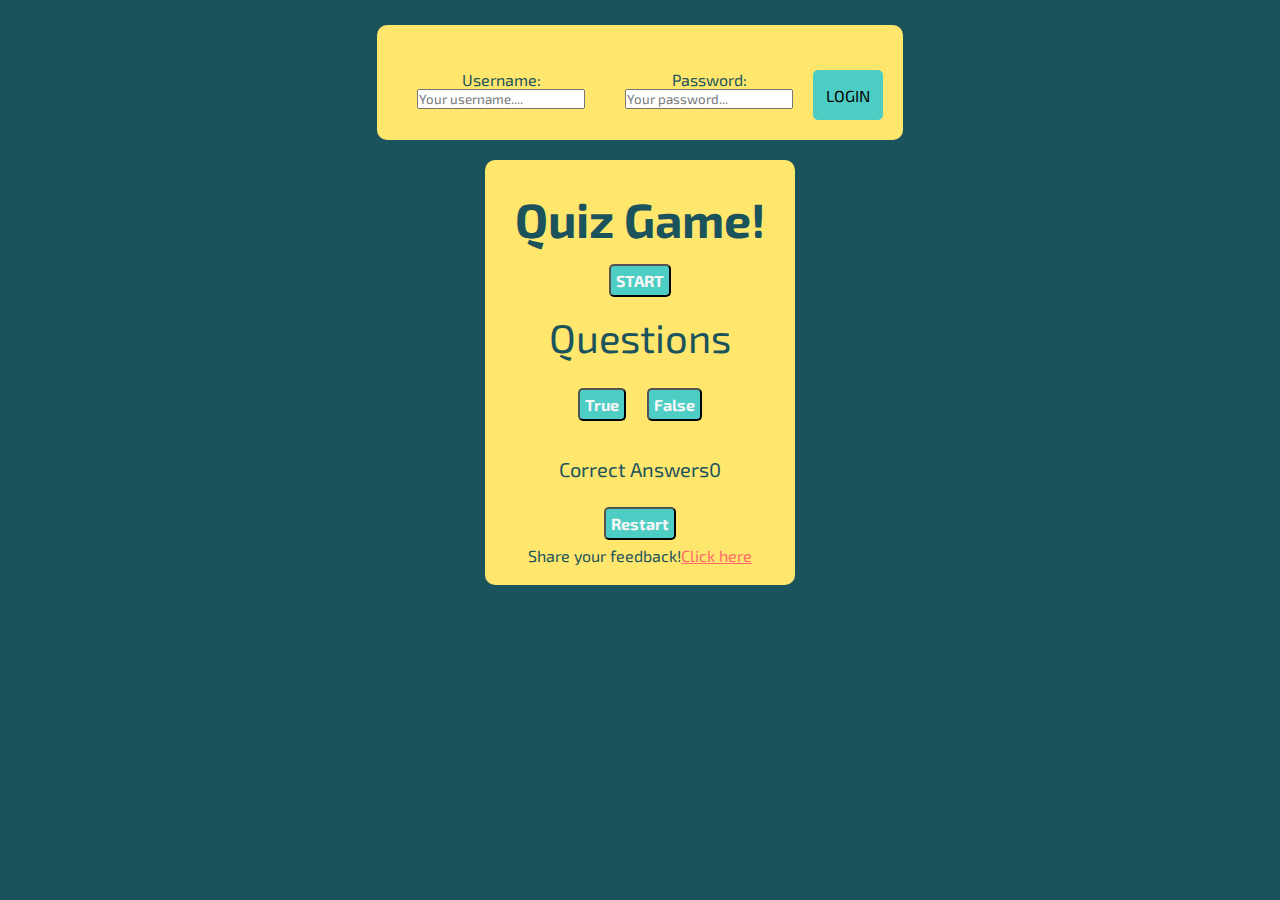
==== index.html @ 724469cb "Make changes on log in container in html and css" ====
<!DOCTYPE html>
<html lang="en-US">

<head>
    <meta charset="UTF-8">
    <meta name="viewport" content="width=device-width, initial-scale=1.0">

    <link rel="preconnect" href="https://fonts.googleapis.com">
    <link rel="preconnect" href="https://fonts.gstatic.com" crossorigin>
    <link href="https://fonts.googleapis.com/css2?family=Exo+2:ital,wght@0,100..900;1,100..900&display=swap"
        rel="stylesheet">
    <!--title-->
    <title>Quiz Game</title>
    <link rel="stylesheet" href="assets/css/style.css">
    <!--favicon-->
    <link rel="icon" type="image/favicon" href="assets/images/icons8-quizizz-16.png">

</head>

<body>
    <div class="container">
        <form id="log-in" method="POST" action="/login/">
            <div class="form-elem">
                <label for="username">Username:</label>
                <input type="text" id="username" name="username" placeholder="Your username....">
            </div>

            <div class="form-elem">
                <label for="password">Password:</label>
                <input type="password" id="password" name="password" placeholder="Your password...">
            </div>

            <input type="submit" class="sendBtn" value="LOGIN">
            
        </form>
    </div>

    <div class="container">
        <h1 class="title">Quiz Game!</h1>

        <button class="start-game">START</button>

        <div class="content" id="question-area">
            <div id="question-text">Questions</div>

            <p id="current-question"></p>

            <div class="options">
                <button class="btn btn-option" id="true">True</button>
                <button class="btn btn-option" id="false">False</button>
            </div>
        </div>

        <div class="score-area">
            <p class="scores">Correct Answers<span id="score">0</span></p>
        </div>

        <div class="controls">
            <button class="btn btn-restart" id="restart">Restart</button>

        </div>

        <div class="feedback">
            <p>Share your feedback!<a href="form.html">Click here</a></p>
        </div>
    </div>

    <script src="assets/js/script.js"></script>
</body>

</html>
---- assets/css/style.css ----
* {
        margin: 0;
        padding: 0;
        font-family: 'Exo 2', sans-serif;
    }

    h1 {
        font-size: 3rem;
        padding: 10px;
    }

    #username input[type='text'],
    #password input[type='password'] {
        width: 100%;
        padding: 10px;
        margin-bottom: 10px;
        border-radius: 5px;
        color: #1A535C;
    }

    body {
        background-color: #1A535C;
        padding: 25px;
        color: #ffffff;
        display: flex;
        flex-direction: column;
        align-items: center;
        justify-content: center;
        height: auto;
        width: auto;
        text-align: center;
    }

    /*container for content, score and controls*/
    .container {
        background-color: #FFE66D;
        color: #1A535C;
        width: fit-content;
        margin-bottom: 20px;
        padding: 20px;
        border-radius: 10px;
        display: flex;
        flex-direction: column;
        align-items: center;
    }

    /*question container*/
    .content {
        display: flex;
        flex-direction: column;
        align-items: center;
        text-align: center;
        font-size: 40px;
        padding: 10px;
        margin: auto;
    }

    .score-area,
    .controls {
        width: 100%;
        margin-top: 20px;
        text-align: center;
        display: flex;
        justify-content: space-around;
        align-items: center;
        font-size: 20px;
    }

    /*button style*/
    .btn, 
    .start-game {
        font-size: 16px;
        font-weight: bold;
        border-radius: 5px;
        padding: 5px;
        margin: 6px;
        color: #f7f7f7;
        background-color: #4ecdc4;
    }

    .start-game:hover {
        cursor: pointer;
        background-color: #FF6B6B;
    }

    .btn-restart:hover {
        cursor: pointer;
        background-color: #1A535C;
    }

    .btn-option:hover {
        cursor: pointer;
        background-color: #FF6B6B;
    }

    #question-text {
        padding-bottom: 10px;
    }


    @media screen and (max-width: 480px) {
        .container {
            width: 90%;
            height: auto;
            max-width: 90%;
            padding: 20%;
        }

        .content {
            font-size: 1.5rem;
        }

        .score-area,
        .controls {
            flex-direction: column;
            margin-top: 10px;
        }

    }

    @media screen and (max-width: 768px) {
        .container {
            width: 90%;
            height: auto;
            max-width: 90%;
            padding: 20%;
        }

    }

    /*styles for form*/
    form {
        display: flex;
        justify-content: center;
        width: 100%;
        margin-top: 25px;
    }

    .form-elem {
        display: flex;
        flex-direction: column;
        align-items: center;
        width: 100%;
    }

    textarea {
        height: 200px;
        border-radius: 5px;
        padding: 10px;
        border: 2px solid #1A535C;
        width: 100%;
    }

    .sendBtn {
        background-color: #4ecdc4;
        border: none;
        border-radius: 5px;
        padding: 5px;
        font-size: 16px;
        cursor: pointer;
        width: 150px;
        height: 50px;
    }

    .sendBtn:hover {
        background-color: #FF6B6B;
    }

    a {
        color: #FF6B6B;
        text-decoration: underline;
        margin-top: 10px;
    }

    a:hover {
        text-decoration: underline;
    }
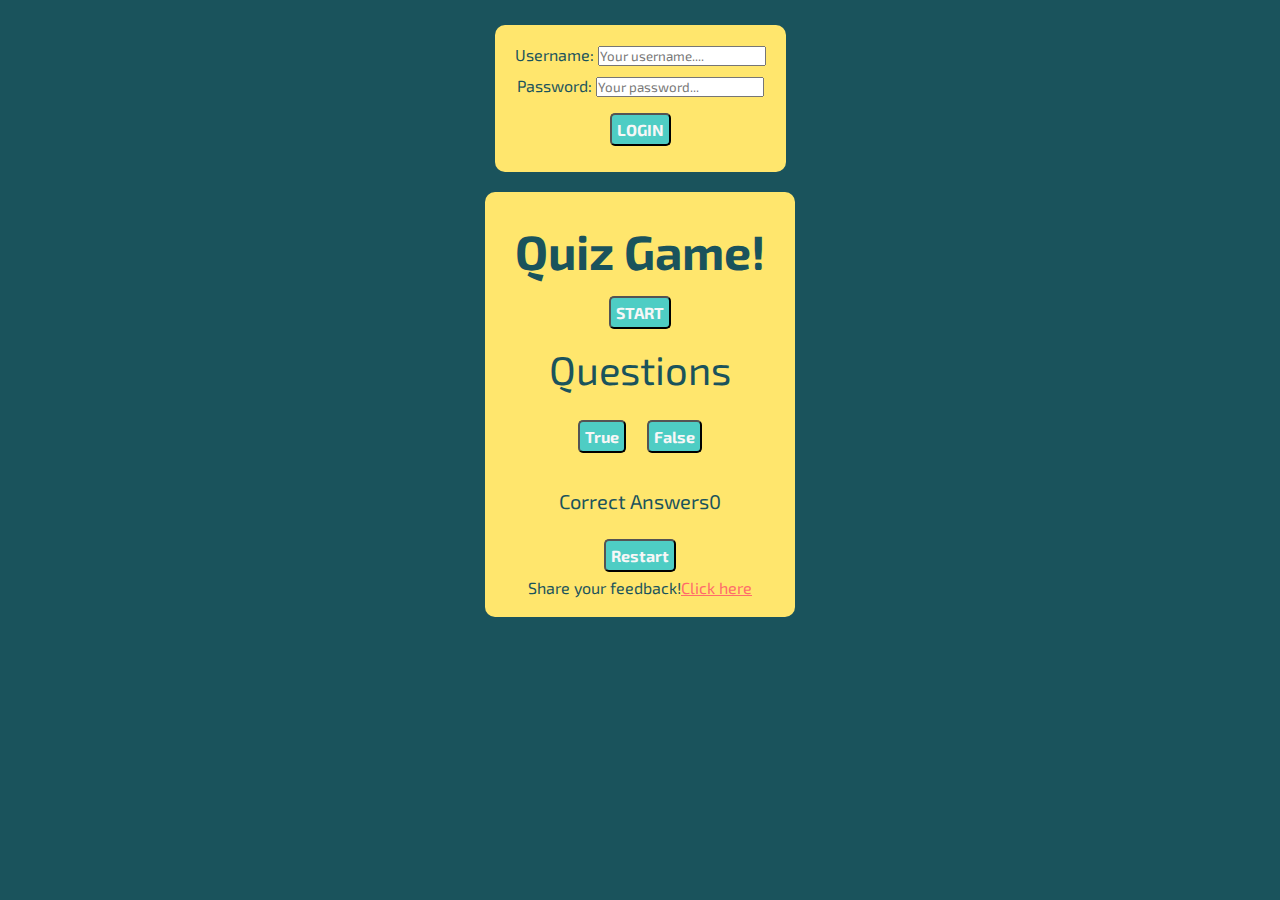
==== commit ace85017: "Erase unused code, add media query for form" ====
--- a/index.html
+++ b/index.html
@@ -30,8 +30,8 @@
                 <input type="password" id="password" name="password" placeholder="Your password...">
             </div>
 
-            <input type="submit" class="sendBtn" value="LOGIN">
-            
+            <input type="submit" class="btn" value="LOGIN">
+
         </form>
     </div>
 
--- a/assets/css/style.css
+++ b/assets/css/style.css
@@ -97,6 +97,42 @@
         padding-bottom: 10px;
     }
 
+    /*styles for form and log in box*/
+    
+    form {
+        display: flex;
+        justify-content: center;
+        width: 200%;
+        margin-top: auto;
+        padding: auto;
+        gap: 10px;
+        flex-direction: column;
+        align-items: center;
+    }
+
+/*style for feedback box*/
+
+    textarea {
+        display: flex;
+        height: 300px;
+        width: 500px;
+        border-radius: 5px;
+        justify-content: center;
+        padding: 10px;
+        border: 2px solid #1A535C;
+        padding: auto;
+    }
+
+    a {
+        color: #FF6B6B;
+        text-decoration: underline;
+        margin-top: 10px;
+    }
+
+    a:hover {
+        text-decoration: underline;
+    }
+
 
     @media screen and (max-width: 480px) {
         .container {
@@ -116,6 +152,11 @@
             margin-top: 10px;
         }
 
+        textarea {
+        height: 100px;
+        width: 200px;
+        }
+
     }
 
     @media screen and (max-width: 768px) {
@@ -126,52 +167,10 @@
             padding: 20%;
         }
 
-    }
 
-    /*styles for form*/
-    form {
-        display: flex;
-        justify-content: center;
-        width: 100%;
-        margin-top: 25px;
-    }
+        textarea {
+            height: 200px;
+            width: 300px;
+            }
 
-    .form-elem {
-        display: flex;
-        flex-direction: column;
-        align-items: center;
-        width: 100%;
-    }
-
-    textarea {
-        height: 200px;
-        border-radius: 5px;
-        padding: 10px;
-        border: 2px solid #1A535C;
-        width: 100%;
-    }
-
-    .sendBtn {
-        background-color: #4ecdc4;
-        border: none;
-        border-radius: 5px;
-        padding: 5px;
-        font-size: 16px;
-        cursor: pointer;
-        width: 150px;
-        height: 50px;
-    }
-
-    .sendBtn:hover {
-        background-color: #FF6B6B;
-    }
-
-    a {
-        color: #FF6B6B;
-        text-decoration: underline;
-        margin-top: 10px;
-    }
-
-    a:hover {
-        text-decoration: underline;
     }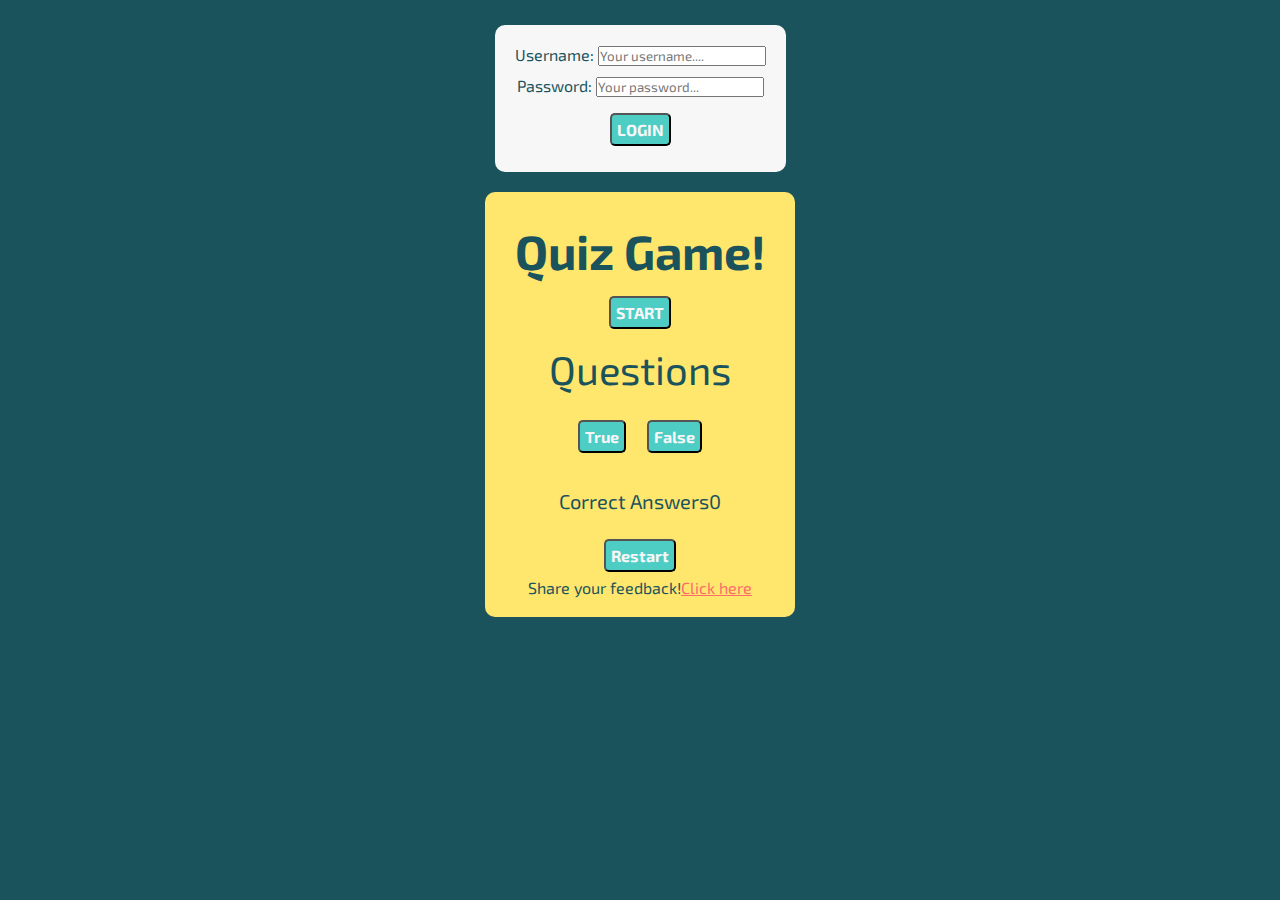
==== commit f47b14f7: "Separate conteiners in 3 different classes" ====
--- a/index.html
+++ b/index.html
@@ -18,7 +18,7 @@
 </head>
 
 <body>
-    <div class="container">
+    <div class="container1">
         <form id="log-in" method="POST" action="/login/">
             <div class="form-elem">
                 <label for="username">Username:</label>
@@ -57,7 +57,6 @@
 
         <div class="controls">
             <button class="btn btn-restart" id="restart">Restart</button>
-
         </div>
 
         <div class="feedback">
--- a/assets/css/style.css
+++ b/assets/css/style.css
@@ -44,6 +44,18 @@
         align-items: center;
     }
 
+    .container1, 
+    .container2 {
+        background-color: #f7f7f7;
+        color: #1A535C;
+        width: fit-content;
+        margin-bottom: 20px;
+        padding: 20px;
+        border-radius: 10px;
+        display: flex;
+        flex-direction: column;
+        align-items: center;
+    }
     /*question container*/
     .content {
         display: flex;
@@ -110,6 +122,8 @@
         align-items: center;
     }
 
+
+
 /*style for feedback box*/
 
     textarea {
@@ -132,7 +146,6 @@
     a:hover {
         text-decoration: underline;
     }
-
 
     @media screen and (max-width: 480px) {
         .container {
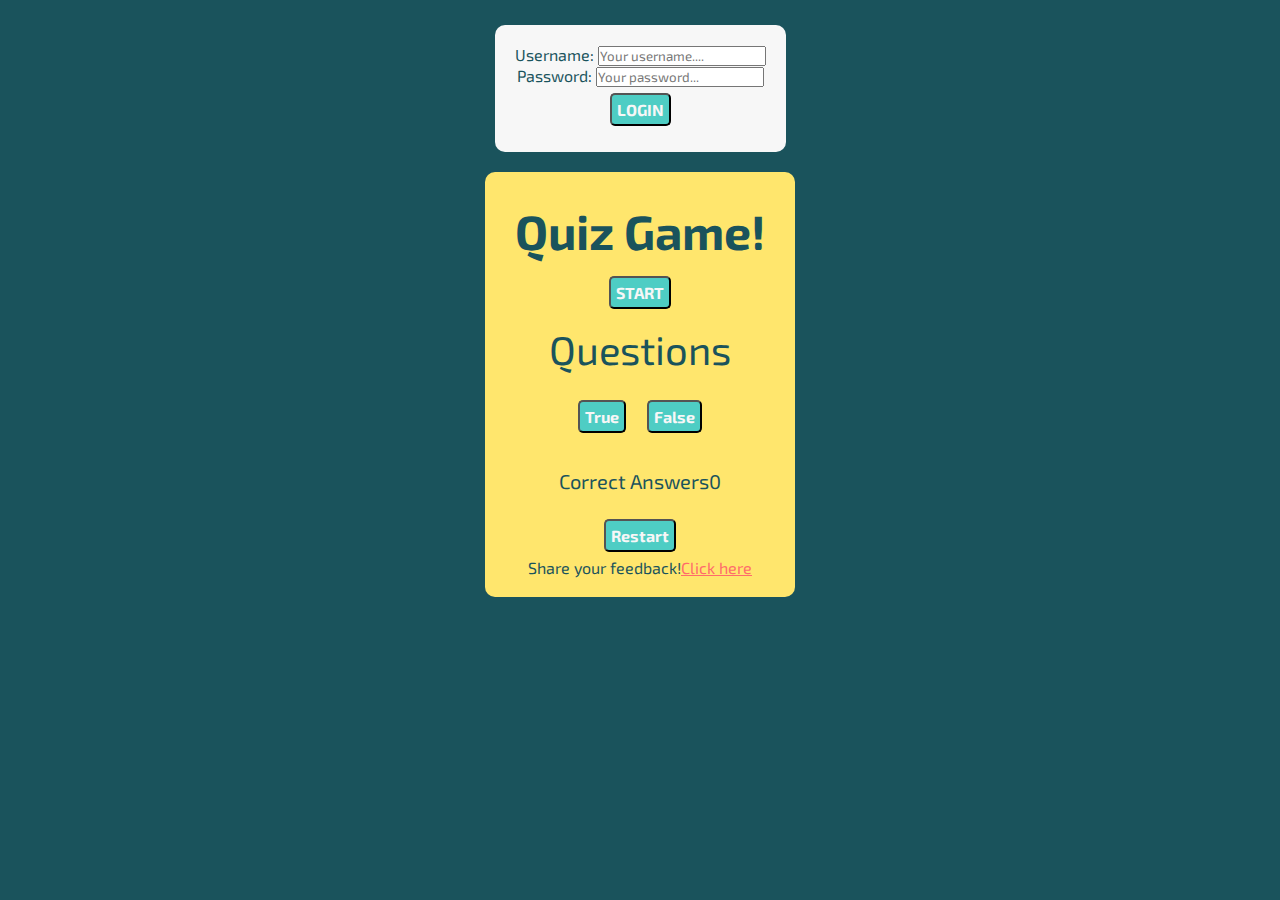
==== commit 7499b971: "change name of log-in  elements in html and css" ====
--- a/index.html
+++ b/index.html
@@ -19,13 +19,13 @@
 
 <body>
     <div class="container1">
-        <form id="log-in" method="POST" action="/login/">
-            <div class="form-elem">
+        <form id="log-in" method="POST" action="/thankyou/">
+            <div class="form-username">
                 <label for="username">Username:</label>
                 <input type="text" id="username" name="username" placeholder="Your username....">
             </div>
 
-            <div class="form-elem">
+            <div class="form-password">
                 <label for="password">Password:</label>
                 <input type="password" id="password" name="password" placeholder="Your password...">
             </div>
--- a/assets/css/style.css
+++ b/assets/css/style.css
@@ -111,7 +111,8 @@
 
     /*styles for form and log in box*/
     
-    form {
+    form-username,
+    form-password {
         display: flex;
         justify-content: center;
         width: 200%;
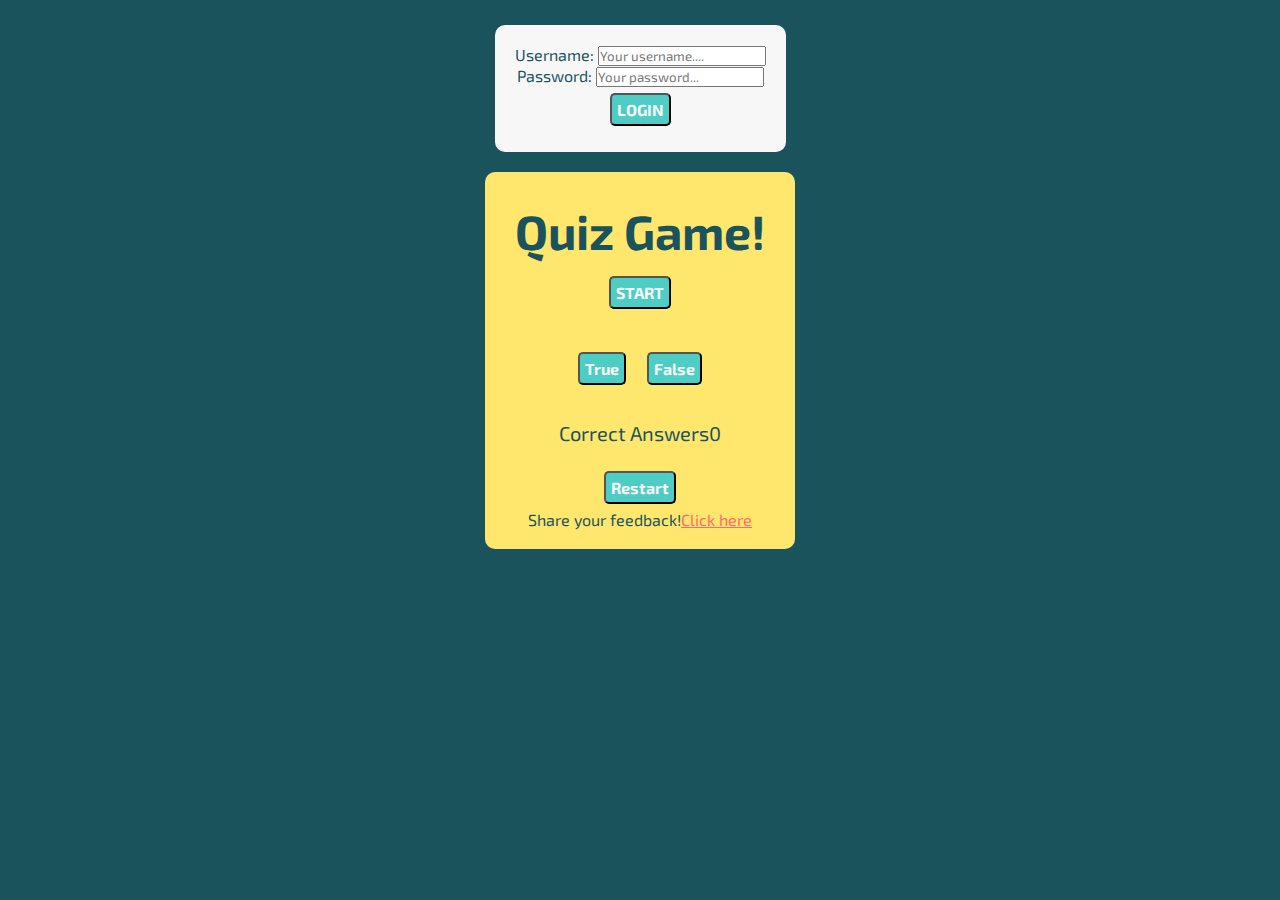
==== commit ea733286: "erase question text from html." ====
--- a/index.html
+++ b/index.html
@@ -19,7 +19,7 @@
 
 <body>
     <div class="container1">
-        <form id="log-in" method="POST" action="/thankyou/">
+        <form id="log-in" method="POST" action="/login/">
             <div class="form-username">
                 <label for="username">Username:</label>
                 <input type="text" id="username" name="username" placeholder="Your username....">
@@ -41,7 +41,7 @@
         <button class="start-game">START</button>
 
         <div class="content" id="question-area">
-            <div id="question-text">Questions</div>
+            <div id="question-text"></div>
 
             <p id="current-question"></p>
 
--- a/assets/css/style.css
+++ b/assets/css/style.css
@@ -44,7 +44,7 @@
         align-items: center;
     }
 
-    .container1, 
+    .container1,
     .container2 {
         background-color: #f7f7f7;
         color: #1A535C;
@@ -56,6 +56,7 @@
         flex-direction: column;
         align-items: center;
     }
+
     /*question container*/
     .content {
         display: flex;
@@ -79,7 +80,7 @@
     }
 
     /*button style*/
-    .btn, 
+    .btn,
     .start-game {
         font-size: 16px;
         font-weight: bold;
@@ -110,7 +111,7 @@
     }
 
     /*styles for form and log in box*/
-    
+
     form-username,
     form-password {
         display: flex;
@@ -125,7 +126,7 @@
 
 
 
-/*style for feedback box*/
+    /*style for feedback box*/
 
     textarea {
         display: flex;
@@ -135,7 +136,7 @@
         justify-content: center;
         padding: 10px;
         border: 2px solid #1A535C;
-        padding: auto;
+        padding: 10px;
     }
 
     a {
@@ -167,8 +168,8 @@
         }
 
         textarea {
-        height: 100px;
-        width: 200px;
+            height: 100px;
+            width: 200px;
         }
 
     }
@@ -185,6 +186,6 @@
         textarea {
             height: 200px;
             width: 300px;
-            }
+        }
 
     }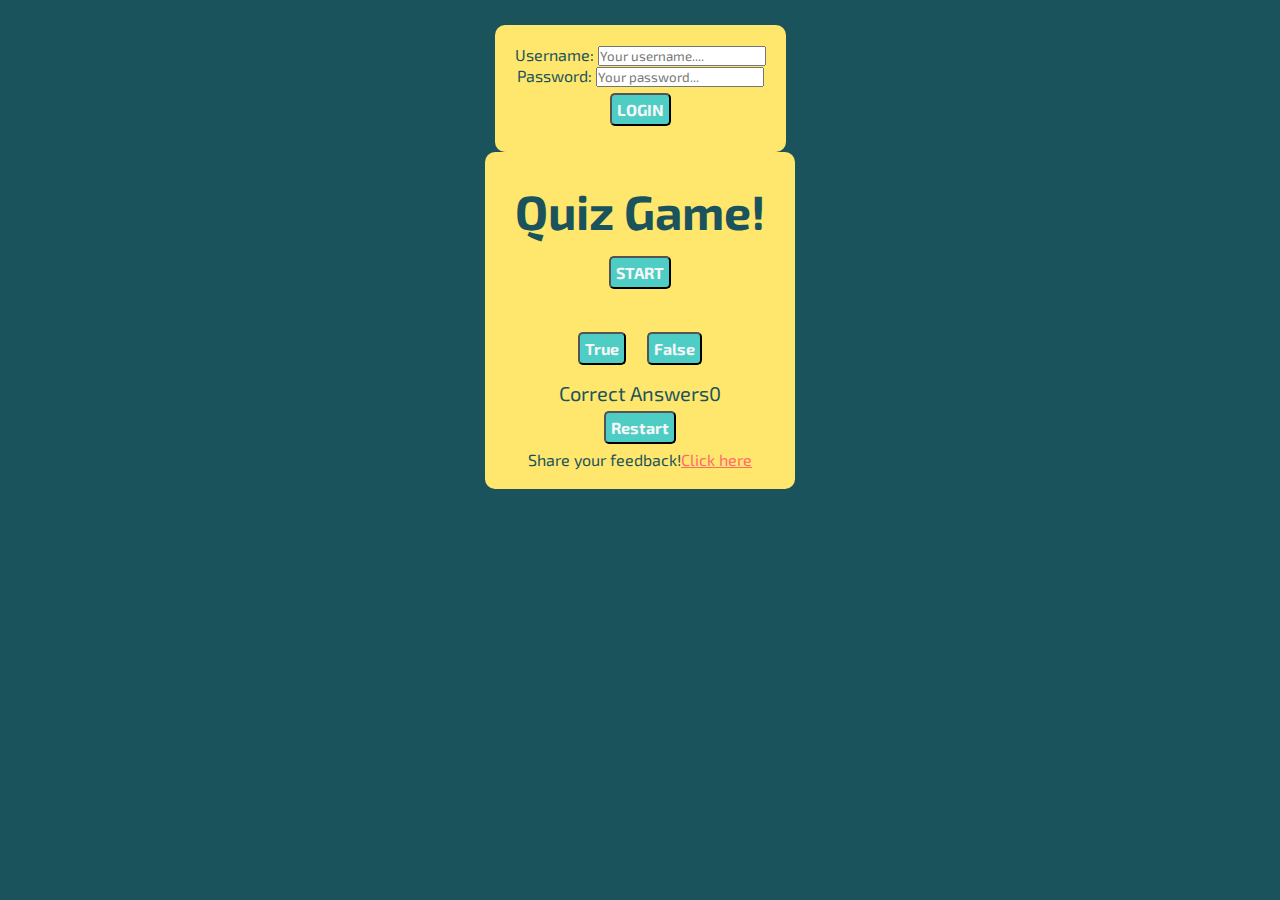
==== commit e127245c: "erase media query that is redundant" ====
--- a/index.html
+++ b/index.html
@@ -18,7 +18,7 @@
 </head>
 
 <body>
-    <div class="container1">
+    <div class="container">
         <form id="log-in" method="POST" action="/login/">
             <div class="form-username">
                 <label for="username">Username:</label>
--- a/assets/css/style.css
+++ b/assets/css/style.css
@@ -34,19 +34,6 @@
     /*container for content, score and controls*/
     .container {
         background-color: #FFE66D;
-        color: #1A535C;
-        width: fit-content;
-        margin-bottom: 20px;
-        padding: 20px;
-        border-radius: 10px;
-        display: flex;
-        flex-direction: column;
-        align-items: center;
-    }
-
-    .container1,
-    .container2 {
-        background-color: #f7f7f7;
         color: #1A535C;
         width: fit-content;
         margin-bottom: 20px;
@@ -151,14 +138,13 @@
 
     @media screen and (max-width: 480px) {
         .container {
-            width: 90%;
+            width: 100%;
             height: auto;
-            max-width: 90%;
-            padding: 20%;
+            padding: auto;
         }
 
         .content {
-            font-size: 1.5rem;
+            font-size: 12px;
         }
 
         .score-area,
@@ -171,7 +157,6 @@
             height: 100px;
             width: 200px;
         }
-
     }
 
     @media screen and (max-width: 768px) {
@@ -188,4 +173,36 @@
             width: 300px;
         }
 
-    }+    }
+
+/*centering content on screen larger than 768px*/
+
+    @media screen and (min-width: 769px) {
+        .container {
+            display: flex;
+            justify-content: center;
+            align-items: center;
+            margin: 0 auto;
+            text-align: center;
+        }
+    
+        /*question container*/
+        .content {
+            display: flex;
+            flex-direction: column;
+            align-items: center;
+            text-align: center;
+            padding: 10px;
+            margin: auto;
+        }
+    
+        .score-area,
+        .controls {
+            display: flex;
+            justify-content: center;
+            align-items: center;
+            margin: 0 auto;
+            text-align: center;
+        }
+    }
+ }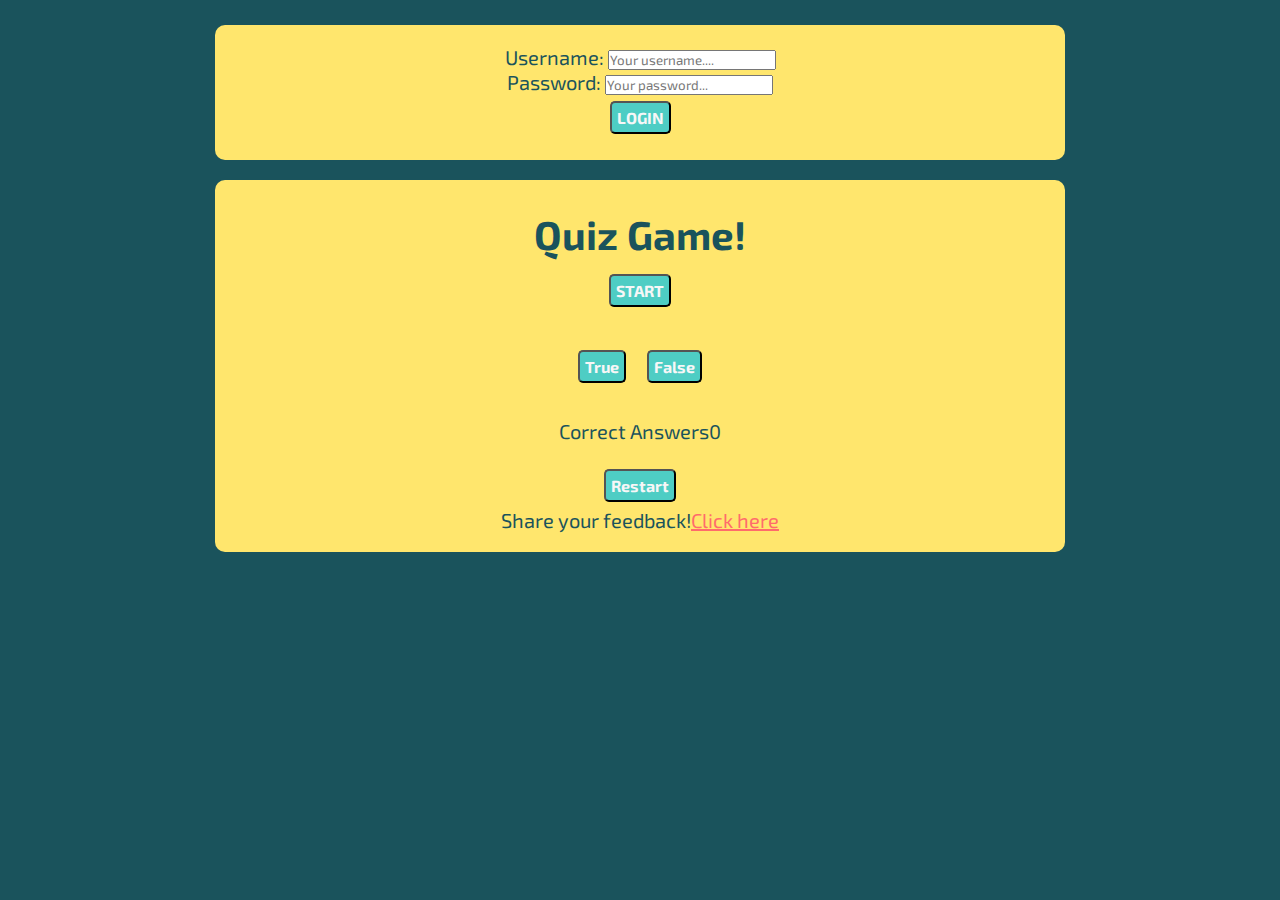
==== commit d4ed2153: "adjust mediaquery and add meta description and meta keywords" ====
--- a/index.html
+++ b/index.html
@@ -4,6 +4,8 @@
 <head>
     <meta charset="UTF-8">
     <meta name="viewport" content="width=device-width, initial-scale=1.0">
+    <meta name="description" content="Quiz Game - A simple quiz game with a log-in form, questions with true or false answers and score tracking. This project is buildt with HTML, CSS and JAVASCRIPT">
+    <meta name="keywords" content="quiz game, JAVASCRIPT, Web quiz, true/false quiz, begginer JavaScript, Html, css ">
 
     <link rel="preconnect" href="https://fonts.googleapis.com">
     <link rel="preconnect" href="https://fonts.gstatic.com" crossorigin>
--- a/assets/css/style.css
+++ b/assets/css/style.css
@@ -5,7 +5,6 @@
     }
 
     h1 {
-        font-size: 3rem;
         padding: 10px;
     }
 
@@ -136,15 +135,16 @@
         text-decoration: underline;
     }
 
-    @media screen and (max-width: 480px) {
+    @media screen and (max-width: 1024px) {
+        
+        body {
+            font-size: 12px;
+        }
         .container {
-            width: 100%;
+            width: 90%;
             height: auto;
+            max-width: 90%;
             padding: auto;
-        }
-
-        .content {
-            font-size: 12px;
         }
 
         .score-area,
@@ -159,12 +159,17 @@
         }
     }
 
-    @media screen and (max-width: 768px) {
+    @media screen and (min-width: 1025px) {
+
+        body {
+            font-size: 20px;
+        }
+
         .container {
-            width: 90%;
+            width: 90vh;
             height: auto;
             max-width: 90%;
-            padding: 20%;
+            padding: auto;
         }
 
 
@@ -173,36 +178,4 @@
             width: 300px;
         }
 
-    }
-
-/*centering content on screen larger than 768px*/
-
-    @media screen and (min-width: 769px) {
-        .container {
-            display: flex;
-            justify-content: center;
-            align-items: center;
-            margin: 0 auto;
-            text-align: center;
-        }
-    
-        /*question container*/
-        .content {
-            display: flex;
-            flex-direction: column;
-            align-items: center;
-            text-align: center;
-            padding: 10px;
-            margin: auto;
-        }
-    
-        .score-area,
-        .controls {
-            display: flex;
-            justify-content: center;
-            align-items: center;
-            margin: 0 auto;
-            text-align: center;
-        }
-    }
- }+    }